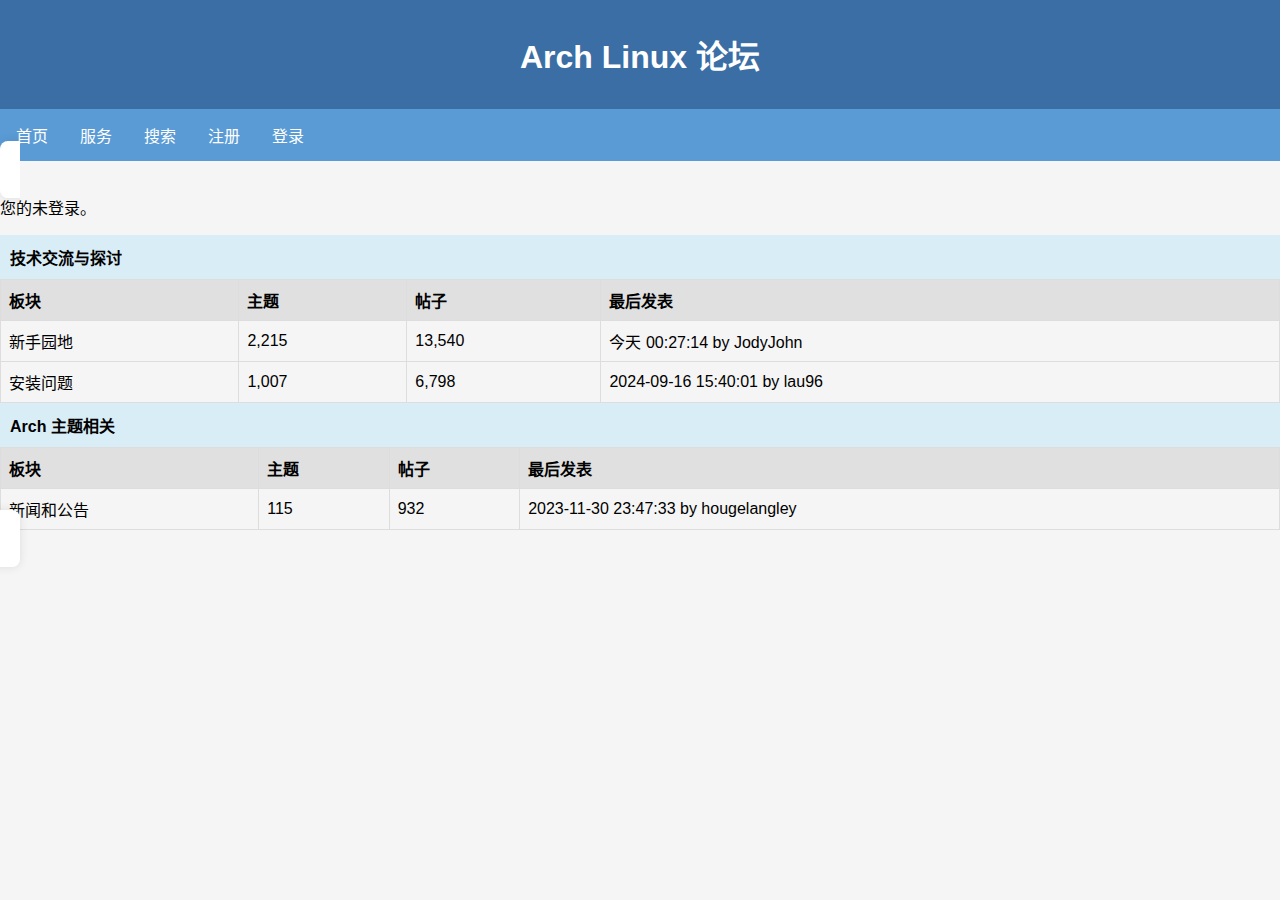
==== static/index.html @ 9d809c21 "Change new index page again" ====
<!DOCTYPE html>
<html lang="zh-CN">
<head>
    <meta charset="UTF-8">
    <meta name="viewport" content="width=device-width, initial-scale=1.0">
    <title>Campus Forum</title>
    <style>
        body {
            font-family: Arial, sans-serif;
            margin: 0;
            padding: 0;
            background-color: #f5f5f5;
        }
        .header {
            background-color: #3a6ea5;
            color: white;
            padding: 10px 0;
            text-align: center;
        }
        .nav {
            background-color: #5a9bd5;
            overflow: hidden;
        }
        .nav a {
            float: left;
            display: block;
            color: white;
            text-align: center;
            padding: 14px 16px;
            text-decoration: none;
        }
        .nav a:hover {
            background-color: #7eb3e5;
        }
        .container {
            width: 80%;
            margin: 20px auto;
            background-color: white;
            padding: 20px;
            border-radius: 8px;
            box-shadow: 0 0 10px rgba(0, 0, 0, 0.1);
        }
        .table {
            width: 100%;
            border-collapse: collapse;
        }
        .table th, .table td {
            border: 1px solid #ddd;
            padding: 8px;
            text-align: left;
        }
        .table th {
            background-color: #e0e0e0;
        }
        .section-title {
            background-color: #d9edf7;
            padding: 10px;
            font-weight: bold;
        }
    </style>
</head>
<body>
    <div class="header">
        <h1>Arch Linux 论坛</h1>
    </div>
    <div class="nav">
        <a href="#">首页</a>
        <a href="#">服务</a>
        <a href="#">搜索</a>
        <a href="#">注册</a>
        <a href="#">登录</a>
    </div>
    <dihttp://localhost:8080v class="container">
        <p>您的未登录。</p>
        <div class="section-title">技术交流与探讨</div>
        <table class="table">
            <tr>
                <th>板块</th>
                <th>主题</th>
                <th>帖子</th>
                <th>最后发表</th>
            </tr>
            <tr>
                <td>新手园地</td>
                <td>2,215</td>
                <td>13,540</td>
                <td>今天 00:27:14 by JodyJohn</td>
            </tr>
            <tr>
                <td>安装问题</td>
                <td>1,007</td>
                <td>6,798</td>
                <td>2024-09-16 15:40:01 by lau96</td>
            </tr>
            <!-- Add more rows as needed -->
        </table>
        <div class="section-title">Arch 主题相关</div>
        <table class="table">
            <tr>
                <th>板块</th>
                <th>主题</th>
                <th>帖子</th>
                <th>最后发表</th>
            </tr>
            <tr>
                <td>新闻和公告</td>
                <td>115</td>
                <td>932</td>
                <td>2023-11-30 23:47:33 by hougelangley</td>
            </tr>
            <!-- Add more rows as needed -->
        </table>
    </div>
</body>
</html>
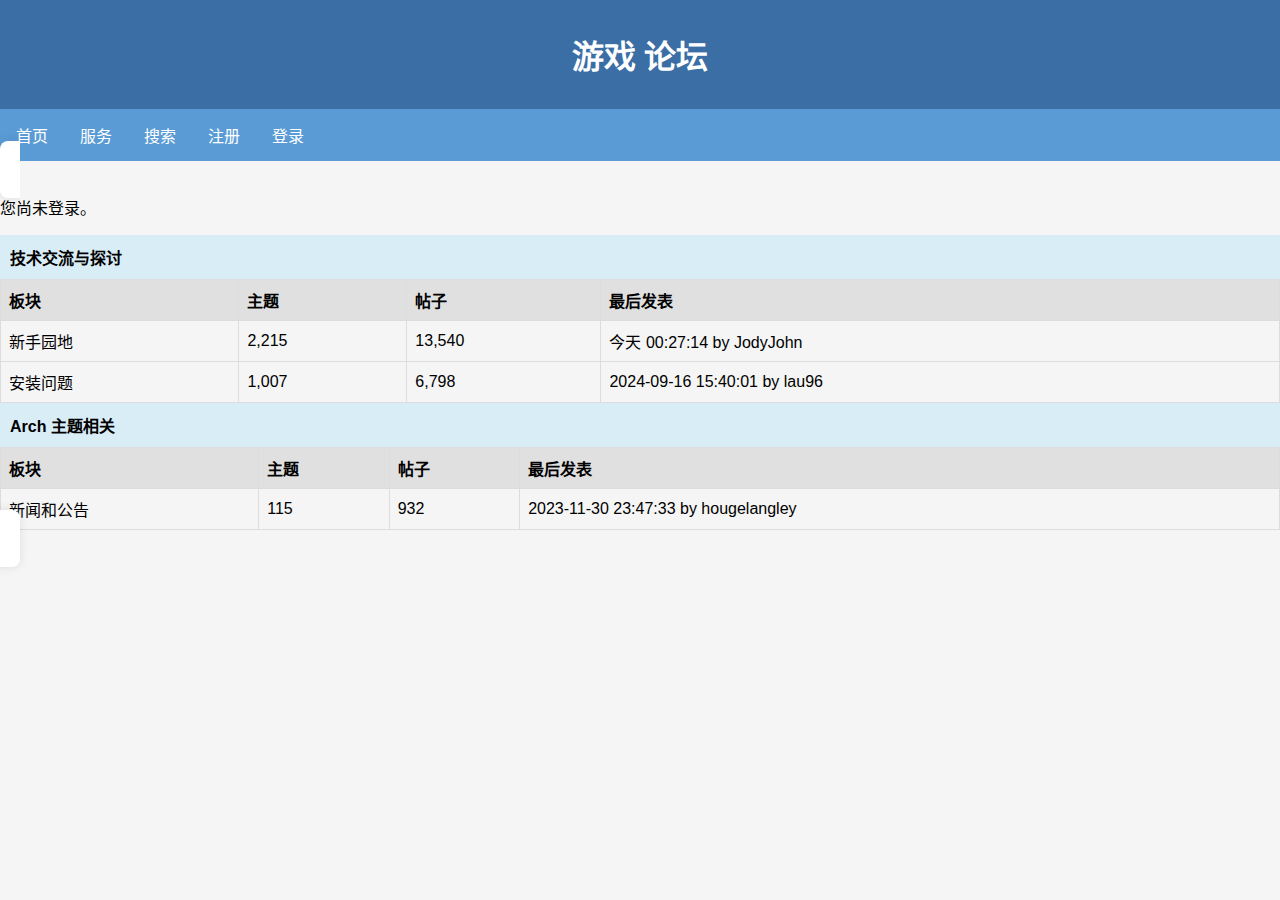
==== commit 6ba8f42b: "Change style" ====
--- a/static/index.html
+++ b/static/index.html
@@ -61,7 +61,7 @@
 </head>
 <body>
     <div class="header">
-        <h1>Arch Linux 论坛</h1>
+        <h1>游戏 论坛</h1>
     </div>
     <div class="nav">
         <a href="#">首页</a>
@@ -71,7 +71,7 @@
         <a href="#">登录</a>
     </div>
     <dihttp://localhost:8080v class="container">
-        <p>您的未登录。</p>
+        <p>您尚未登录。</p>
         <div class="section-title">技术交流与探讨</div>
         <table class="table">
             <tr>
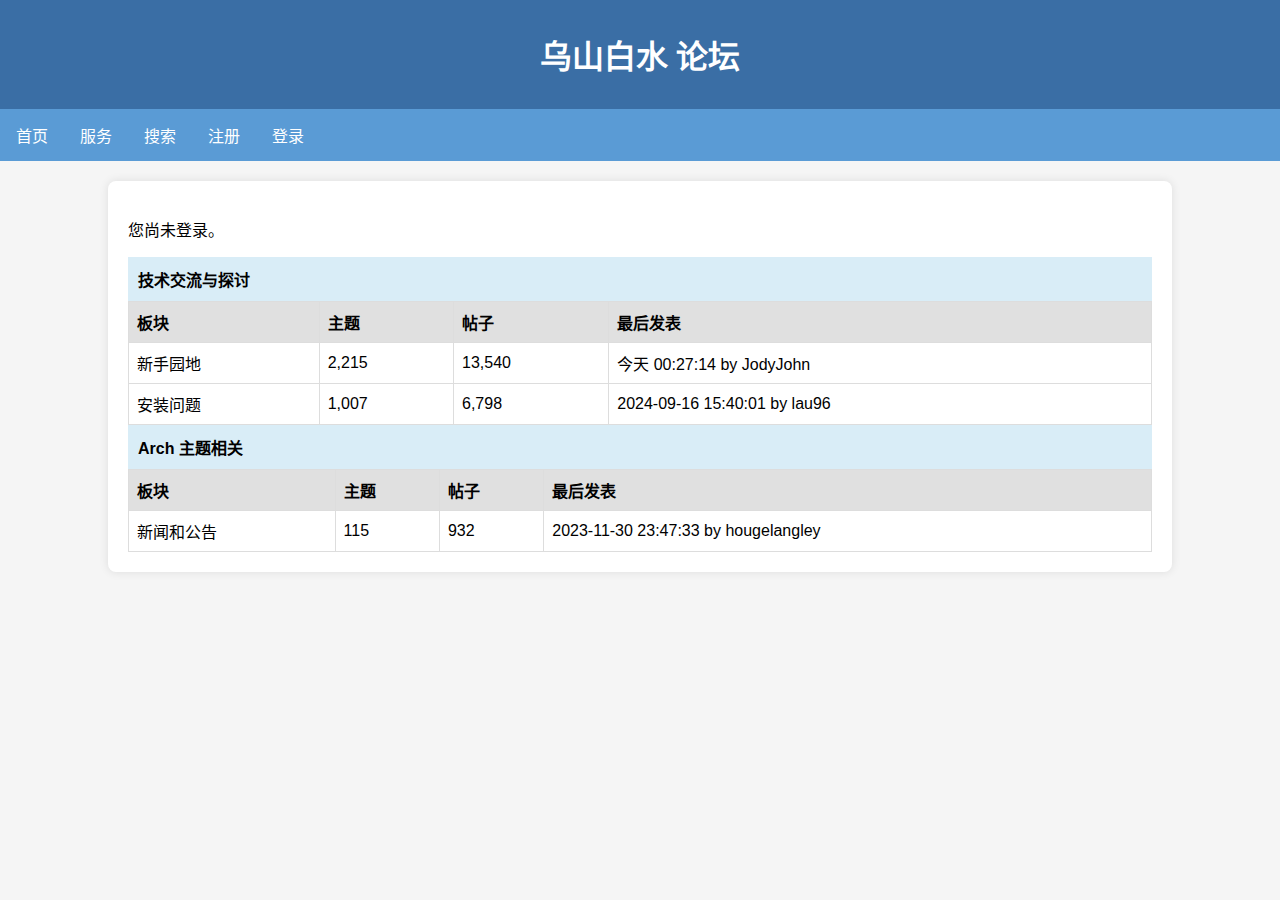
==== commit a2af0038: "Make CSS file into dedicated" ====
--- a/static/index.html
+++ b/static/index.html
@@ -4,73 +4,20 @@
     <meta charset="UTF-8">
     <meta name="viewport" content="width=device-width, initial-scale=1.0">
     <title>Campus Forum</title>
-    <style>
-        body {
-            font-family: Arial, sans-serif;
-            margin: 0;
-            padding: 0;
-            background-color: #f5f5f5;
-        }
-        .header {
-            background-color: #3a6ea5;
-            color: white;
-            padding: 10px 0;
-            text-align: center;
-        }
-        .nav {
-            background-color: #5a9bd5;
-            overflow: hidden;
-        }
-        .nav a {
-            float: left;
-            display: block;
-            color: white;
-            text-align: center;
-            padding: 14px 16px;
-            text-decoration: none;
-        }
-        .nav a:hover {
-            background-color: #7eb3e5;
-        }
-        .container {
-            width: 80%;
-            margin: 20px auto;
-            background-color: white;
-            padding: 20px;
-            border-radius: 8px;
-            box-shadow: 0 0 10px rgba(0, 0, 0, 0.1);
-        }
-        .table {
-            width: 100%;
-            border-collapse: collapse;
-        }
-        .table th, .table td {
-            border: 1px solid #ddd;
-            padding: 8px;
-            text-align: left;
-        }
-        .table th {
-            background-color: #e0e0e0;
-        }
-        .section-title {
-            background-color: #d9edf7;
-            padding: 10px;
-            font-weight: bold;
-        }
-    </style>
+    <link rel="stylesheet" href="styles/styles.css">
 </head>
 <body>
     <div class="header">
-        <h1>游戏 论坛</h1>
+        <h1>乌山白水 论坛</h1>
     </div>
     <div class="nav">
         <a href="#">首页</a>
         <a href="#">服务</a>
         <a href="#">搜索</a>
         <a href="#">注册</a>
-        <a href="#">登录</a>
+        <a href="./static/clogin.html">登录</a>
     </div>
-    <dihttp://localhost:8080v class="container">
+    <div http://localhost:8080 class="container">
         <p>您尚未登录。</p>
         <div class="section-title">技术交流与探讨</div>
         <table class="table">
--- a/static/styles/styles.css
+++ b/static/styles/styles.css
@@ -0,0 +1,52 @@
+body {
+    font-family: Arial, sans-serif;
+    margin: 0;
+    padding: 0;
+    background-color: #f5f5f5;
+}
+.header {
+    background-color: #3a6ea5;
+    color: white;
+    padding: 10px 0;
+    text-align: center;
+}
+.nav {
+    background-color: #5a9bd5;
+    overflow: hidden;
+}
+.nav a {
+    float: left;
+    display: block;
+    color: white;
+    text-align: center;
+    padding: 14px 16px;
+    text-decoration: none;
+}
+.nav a:hover {
+    background-color: #7eb3e5;
+}
+.container {
+    width: 80%;
+    margin: 20px auto;
+    background-color: white;
+    padding: 20px;
+    border-radius: 8px;
+    box-shadow: 0 0 10px rgba(0, 0, 0, 0.1);
+}
+.table {
+    width: 100%;
+    border-collapse: collapse;
+}
+.table th, .table td {
+    border: 1px solid #ddd;
+    padding: 8px;
+    text-align: left;
+}
+.table th {
+    background-color: #e0e0e0;
+}
+.section-title {
+    background-color: #d9edf7;
+    padding: 10px;
+    font-weight: bold;
+}